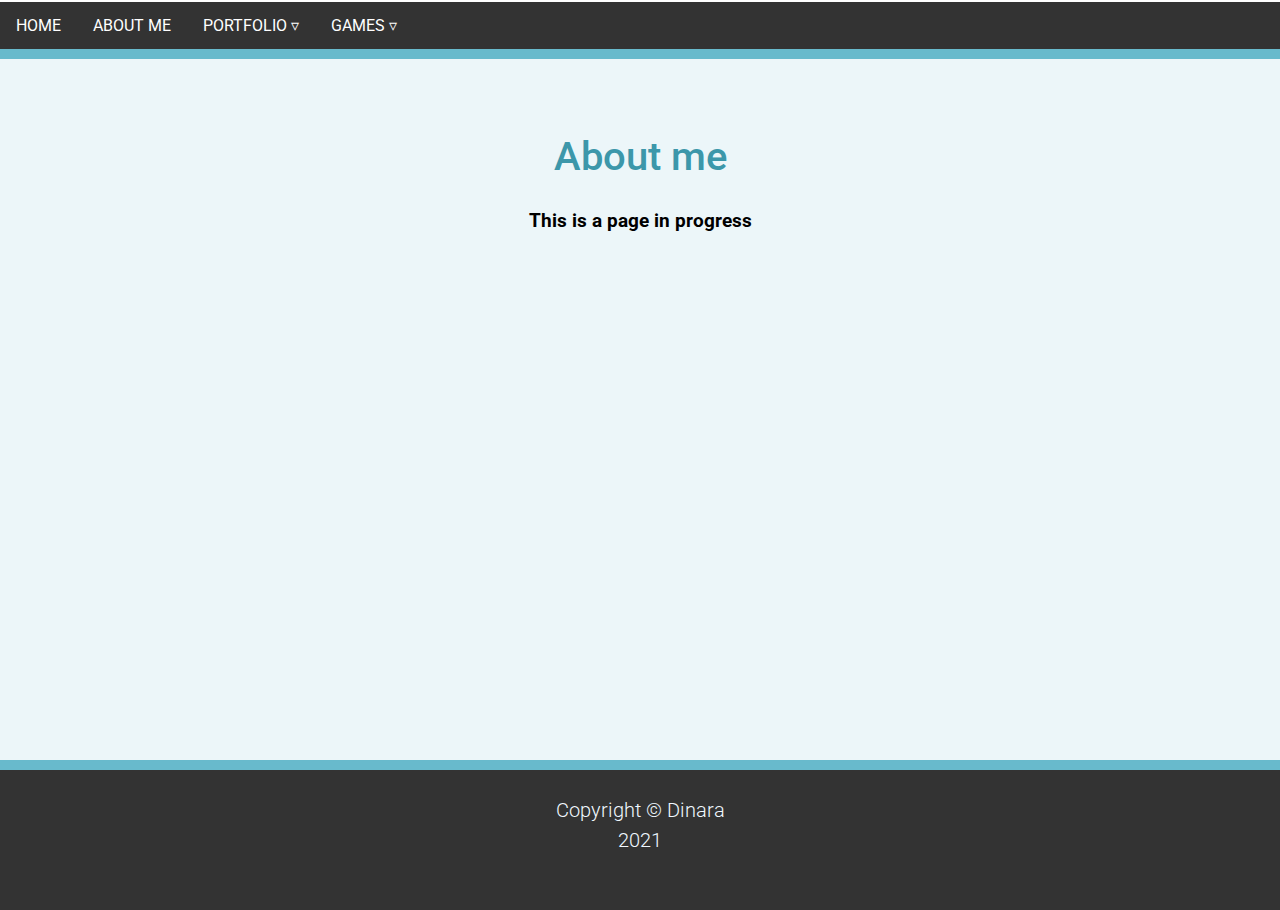
==== about.html @ 8afc5f9f "website portfolio" ====
<!DOCTYPE html>
<html>
<head>
	<meta charset="utf-8">
	<title>About me</title>
	<link rel="stylesheet" href="./css/style.css">
	<link rel="stylesheet" href="./css/about.css">
	<link rel="stylesheet" href="./css/animationCity.css">
	<link rel="stylesheet" href="./css/navbar.css">
	<link rel="shortcut icon" href="./favicon.ico" type="image/x-icon">
	<link href='https://fonts.googleapis.com/css?family=Source+Sans+Pro:900' rel='stylesheet' type='text/css'>
	<script src="./js/about.js" defer></script>

</head>
<body>

<div class="content">
	<div class="header">
		<div class="navbar">
			<a href="./index.html">Home</a>	
			<a href="./about.html">About me</a>	       
			<div class="subnav">
				<button class="subnavbtn">Portfolio ▿ </button>
				<div class="subnav-content">
					<a href="./graphich.html">GraphicDesign</a>
					<a href="./indesign.html">InDesign</a>
					<a href="./webdesign.html">WebDesign</a>
					<a href="./presentation.html">Presentation</a>
				</div>
			</div>
			<div class="subnav">
				<button class="subnavbtn">Games ▿</button>
				<div class="subnav-content">
					<a href="./guess.html">Guess the number</a>
					<a href="./word.html">Guess the word</a>
					<a href="./game.html">Minesweeper</a>
				</div>
			</div>
			</div>	
	</div>

	<div class="center">
		<h1>About me</h1>
			<div class="about">
				<div class="content-text">
					<h3>This is a page in progress</h3>
				</div>

<!-- 				<div class="text">
					<div class="eng-text"><p>On this page I will tell you about myself in German and Russian. To read the information in German click on 'DE' button, in Russian on 'RU' button.</p></div>		
					<div class="text-de">
						<h4>Ich heiße Dinara</h4>
						<p>Über mich: <br>
							Im Jahr 2003 habe ich zum ersten mal den Computer entdeckt. Es hat mein Interesse geweckt und so hat alles angefangen. 
							Ich beendete Grafikdesign Kurse und arbeitete in dem Bereich: <br>
							Ich erstellte Werbungbröschüren, Einladekarten und restaurierte alte Fotografien. 
							Ebenfalls nahm ich an einer Erstellung eines Illustrationsbuches teil.
							<br></p>
							<p>
							In 2015 habe ich Webdesign Kurse absolviert. Es hat mir gefallen, aber ich besaß ungenügend Wissen im Webprogammieren für eine vollständige Arbeit im WebDesign.
							<br></p> <p>
							In 2017 lerne ich als Fachinformatikerin (Systemintegration) viel über Netzwerk Verbindungen, die zum Internet System Netzwerk gehören. Programmieren war jedoch immer noch außerhalb meiner Kenntnisse.
							<br></p>
							<p>
							Endlich fand ich Programmierkurse, in 2020, wo ich Backend und Frontend kennenlernen durfte.
							Diese Website habe ich mit allen meinen grafikdesignerischen, web- und programmierenden Wissensgrundlagen erstellt.
							<br>
							</p>
							<p>
							Ich lade Sie herzlich ein meine Arbeiten anzuschauen und die Spiele auf meiner Seite zu spielen!
							<br>
							</p>
							<p>
							Viel Spaß!.
							<br>
							MfG.</p>
					</div>
				<div class="text-ru">
					<h4>Меня зовут Динара.</h4>
					<p>Расскажу немного о себе: <br>
					</p>
					<p>В 2003 году я впервые познакомилась с компьютером, мне стало интересно и я пошла дальше. Я закончила курсы график-дизайна и начала работать в этом направлении: разрабатывала дизайн рекламных брошюрок, пригласительных, а так же занималась реставрацией старых фотографий. Участвовала в разработке иллюстраций детской книжки.<br>
					</p><p>В 2015 году закончила курсы веб-дизайна. Мне понравилось работать в этом направлении, но мне недоставало знаний в области веб-программирования для полноценной работы в webDesign.
						<br></p><p>
						В 2017 году я пошла учиться на Fachinformatikerin (Systemintegration). Получила много знаний, касающихся системы интернет-соединений, но программирование так и осталось за бортом моих знаний!
					</p><p>
						Наконец в 2020 году (знаменательном году для всего мира!!!) я нашла курсы программирования, где изучила Backend и Frontend разработку!
						Этот сайт я создала, собрав все мои знания по графическому дизайну, веб-разработки и программированию.
						<br></p> <p>
						Приглашаю вас посмотреть мои работы и поиграть в игры на моем сайте!
						<br></p><p>
						Приятно вам времяпровождения!</p>
				</div>
				</div> -->
				
				<!-- <div class="my-photo">
					<div class="btn">
						<button id="en-btn">En</button><br>
						<button id="de-btn">DE</button><br>
						<button id="ru-btn">RU</button><br>
						<button id="reset-btn">Reset</button>
					</div>
					<div class="me"><img src="./img/aboutMe.png" alt="picture"></div>
					</div> -->
			</div>	
	</div>
</div>
<div class="footer">
	<p>Copyright &copy; Dinara</p><p>2021</p> 
</div>
</body>
</html>
---- css/style.css ----
@import url(https://fonts.googleapis.com/css?family=Roboto:400,100,100italic,300,300italic,400italic,500,500italic,700,700italic,900,900italic);

* {
    margin: 0;
    padding: 0;
    box-sizing: border-box;
}

body, html {
    background-color: #ecf6f9;
    font-family: 'Roboto', sans-serif;
    overflow: auto;
}

.center {
    position: relative;
    max-width: 70%;
    margin: 0 auto;
    display: flex;
    flex-direction: column;
    align-items: center;
    padding-top: 70px;
}

.center img {
    margin: 0 auto;
}

.center-home{
    position: relative;
    max-width: 70%;
    margin: 0 auto;
    display: flex;
    flex-direction: column;
    align-items: center;
    padding-top: 70px;
    margin-bottom: -100px;
    _background-color: #fff;
}
.center-home img{
    width: 100%;    
}

.content {
    min-width: 1000px;
    _height: 91vh;
    margin: 0 auto;
    min-height: calc(100vh - 140px);
}

.content h1 {
    width: 100%;
    text-align: center;
    color: #3c97aa;
    font-size: 40px;
    font-weight: 500;
    margin-top: 63px;
    margin-bottom: 10px;
}
.content b{
    font-size: 25px;
    _font-style: italic;
    color: #348292;
}

.content .box_text {
    width: 80%;
    margin-bottom: 100px;
}

.content .box #infoText p{
    padding: 10px;
}

.content .box_text,
.box_choice p {
    color: #242424;
    font-size: 22px;
    font-weight: 300;
    text-align: center;
    margin-bottom: 30px;
    line-height: 40px;
}

.content .box_choice p {
    font-weight: 400;
    color: #21555f
}

.games {
    display: flex;
    justify-content: space-between;
}

.game_btn {
    width: 90px;
    height: 90px;
    border-radius: 10%;
    background-color: #3c97aa;
    display: flex;
    align-items: center;
    justify-content: center;
    transition: border 0.2s ease;
}

.content .box_choice a {
    color: #fff;
    font-size: 15px;
    font-weight: 300;
    text-align: center;
    text-decoration: none;
}

.games a:hover .game_btn {
    border: 6px solid #9fd3df;
}

.content .box_choice {
    margin-bottom: 50px;
}

.content .box {
    min-height: 500px;
    margin: 0 auto;
    text-align: center;
}

.content .box p {
    color: #242424;
    font-size: 24px;
    font-weight: 300;
    text-align: center;
    margin-top: 25px;
    margin-bottom: 25px;
}

.content .box input {
    display: block;
    border: 1px solid #3c97aa;
    background-color: #fff;
    width: 457px;
    height: 34px;
    padding-left: 10px;
    font-size: 20px;
    font-weight: 200;
    margin: 0px auto 12px;
}

.content .box select {
    display: inline-block;
    border: 1px solid #3c97aa;
    background-color: #fff;
    width: 90px;
    height: 34px;
    padding-left: 10px;
    font-size: 16px;
    font-weight: 200;
    margin: 0px auto;
}

.content .box a {
    display: block;
    width: fit-content;
    background-color: #68bacc;
    color: #ffffff;
    font-size: 22px;
    font-weight: 300;
    text-align: center;
    text-decoration: none;
    margin: 30px auto 0;
    padding: 12px 20px;
    border-radius: 5px;
}

.content .box a:hover {
    background-color: #3c97aa;
}
#selectBox{
    margin: 0 auto;
    text-align: center;
    font-size: 25px;
    padding-right: 50px;
}

#repeat {
    display: none;
}

.footer {
    background-color: #333;
    border-top: 10px solid #68bacc;
    width: 100%;
    height: 150px;
    text-align: center;
    color: aliceblue;
    font-size: 20px;
    font-weight: 300;
    line-height: 30px;
    padding-top: 25px;
}

.hide {
    display: none !important;
}

.show {
    display: block !important;
}

.beginBox{
    display: none;   
}
.wrapper
{
    width: 600px;
    height: 800px;
    margin: 0 auto;
    _margin-top: 50px;
    _border: 1px solid black;
}
#showBox{
    display: flex;
}
#info{
    margin: 30px 10px;
}
#language{
    display: grid;
    grid-template-columns: 49% 49%;
    text-align: center;
    gap: 5px;
}
label{
    text-align: left;
    font-size: 20px;
    font-weight: 500;
    padding-top: 5px;
    color: #3c97aa;
}
#eng{
    transform: scale(0.7);
    grid-column: 1;
    justify-self: baseline; 
}
#rus{
    transform: scale(0.7);
    grid-column: 1;
    grid-row: 2;
    justify-self: baseline;
}
#de{
    transform: scale(0.7);
    grid-column: 1;
    grid-row: 3;
    justify-self: baseline;
}
#wordState{
    font-size: 30px;
    font-weight: 500;
    color: red;
}
#wordState span{
    color: rgb(97, 96, 96);
    font-size: 25px;
}
#message{
    font-weight: 400;
}
.lost{
    color: red !important;
    font-weight: 500 !important;
}

.banner{
    width: 100%;
    height: 100px;
    background-color: #3c97aa;
}
.center-web{
    width: 100%;
}

.web-sites{
    width: 100%;
    
}
.web-sites img{
    width: 300px;
    _display: block;
}
.web-sites h3{
    color: cadetblue;
    font-size: 28px;
    font-weight: 500;
    padding: 10px 0;
}

.row-web{
    display: flex;
    justify-content: space-around;
    flex-wrap: wrap;
    margin: 10px auto;
}
.pictures{
    margin: 20px;
}

.pictures a{
    _display: block;
}
---- css/about.css ----
.about{
    width: 100%;
    _border: 1px solid black;
    display: flex;
    margin: 20px auto;
    justify-content: center;
    _background: url('../img/paper-notepad-notebook.png')no-repeat;
    _background-size: cover;
}
.my-photo{
    width: 39%;
    _height: 50px;
    _border: 1px solid black;
    _background-color: aliceblue;
}
.text-about{
    font-family: 'Source Sans Pro', Arial, sans-serif;
    text-transform: uppercase;
    color: white;
    text-align: right;
    letter-spacing: -3px;
    padding: 50px;
}
.text-about h2{
    font-size: 40px;
    position: relative;
    font-weight: bold;
    cursor: pointer;
}
.superShadow{
    text-shadow:0 1px 0 hsl(174,5%,80%),
                0 2px 0 hsl(174,5%,75%),
                0 3px 0 hsl(174,5%,70%),
                0 4px 0 hsl(174,5%,66%),
                0 5px 0 hsl(174,5%,64%),
                0 6px 0 hsl(174,5%,62%),
                0 7px 0 hsl(174,5%,61%),
                0 8px 0 hsl(174,5%,60%),
                0 0 5px rgba(0,0,0,.05),
                0 1px 3px rgba(0,0,0,.2),
                0 3px 5px rgba(0,0,0,.2),
                0 5px 10px rgba(0,0,0,.2),
                0 10px 10px rgba(0,0,0,.2),
                0 20px 20px rgba(0,0,0,.3);
}

strong{
    font-size:70px;
}
.content-text{
    width: 60%;
    text-align: center;
    _border: 1px solid black;
}
.text{
    width: 60%;
    _background-color: rgb(247, 248, 250);
    _border: 5px solid rgba(95, 158, 160, 0.507);
    _border-radius: 5px 5px 0 0;
    background: url('../img/notepad.png')no-repeat;
    background-size: 100%;
    _height: 750px;
    font-size: 18px;
}
.text-de, .text-ru{
    width: 80%;
    padding: 70px 20px 15px 90px;
    margin: 10px;
    
}
.text-de h4, .text-ru h4{
    width: 50%;
    font-size: 20px;
    color: cadetblue;
    margin-top: 20px;
}
.text-de p, .text-ru p{
    margin: 20px 0;
}
.eng-text{
    width: 80%;
    font-size: 20px;
    padding: 20px;
    color: cadetblue;
    margin-top: 105px;
    margin-left: 90px;
    letter-spacing: 0.1em;
    line-height: 1.7;
}
.my-photo{
    width: 40%;
    display: flex;
    justify-content: space-between;
    _border: 1px solid black;
    position: relative;
}
/* .my-photo img{
    _display: block;
    _text-align: right;
    _margin: 10px;
    width: 390px;
    _padding-left: 50px;
    _border: 10px solid rgb(250, 250, 250);
    _background-color: rgba(255, 255, 255, 0.329);
    _box-shadow: 5px 5px 15px 5px rgba(187, 187, 187, 0.527);
} */
.me img{
    position: absolute;
    top: -20px;
    left: 50px;
    display: block;
    margin-top: 30px;
    width: 390px;
    _border: 1px solid black;
    z-index: 1;
}
.btn{
    width: 20%;
    margin-top: 105px;
    _border: 1px solid black
}

.btn button{
    width: 50px;
    height: 50px;
    border: 5px solid rgb(210, 211, 211);
    _background-color: rgba(95, 158, 160, 0.349);
    border-radius: 50%;
    margin: 1px 0;
    cursor: pointer;
}
.btn #en-btn{
    position: absolute;
    top: 13px;
    left: 157px;
    background-color: rgb(217, 217, 217);
    color: white;
    z-index: 2;
}
.btn #de-btn{
    position: absolute;
    top: 107px;
    left: 60px;
    background-color: rgb(217, 217, 217);
    color: white;
    z-index: 2;
}
.btn #ru-btn{
    position: absolute;
    top: 246px;
    left: 60px;
    background-color: rgb(217, 217, 217);
    color: rgb(252, 252, 252);
    z-index: 2;
}
.btn #reset-btn{
    position: absolute;
    top: 340px;
    left: 155px;
    background-color: rgb(217, 217, 217);
    color: rgb(252, 252, 252);
    z-index: 2;
} 
.btn #ru-btn:hover, .btn #de-btn:hover, .btn #en-btn:hover, .btn #reset-btn:hover{
    background-color: aliceblue;
    color: #000 !important;
}

.transition{
    animation: 3s show;
}
@keyframes show{
    0%{
    opacity:0;
    }
    100% {
    opacity:1;
    }
}

@media screen and (max-width: 1430px){
    .text-ru, .text-de{
        font-size: 16px;
    }
    .text-ru h4, .text-de h4{
        font-size: 18px;
    }
}
@media screen and (max-width: 1100px){
    .text-ru, .text-de{
        font-size: 12px;
    }
    .text-ru h4, .text-de h4{
        font-size: 15px;
    }
}
---- css/animationCity.css ----
/* Animation City */

.city{
    overflow: hidden;
    position: relative;
    width: 100%;
    padding-bottom: 46.25%;
    height: 0;
    top: -100px;
    _z-index: 1;
    _border: 1px solid black;
}
.city img{
    width: 100%;
    left: 0;
    top: 0;
    position: absolute;
    user-select: none;
    pointer-events: none;
}
.globous{
    position: relative; 
}
.globous img{
    width: 100%;
    animation: rotate 30s infinite linear; 
}
.auto{
    width: 120%;
    position: absolute;
    top: 55px;
    z-index: 999;
    _border: 1px solid black;
}
.auto img{
    width: 70%;
    margin: 0 auto;
    padding-left: 150px;
}

@keyframes rotate {
    0% {-webkit-transform: rotate(0deg);}
    100% {-webkit-transform: rotate(359deg);}
}
---- css/navbar.css ----
.header {
    width: 100%;
    min-width: 1000px;
    height: 94px;
    _background: #9fd3df;
    _border-bottom: 2px solid #fff;
    _border-top: 2px solid #fff;
    position: fixed;
    z-index: 9999;
}
.header img {
    width: 70px;
    float: left;
    padding: 5px 30px;
}
.header h1 {
    color: #fff;
    font-weight: 300;
    font-family: 'Montserrat', 'Jost', sans-serif;
    font-size: 50px;
    padding: 7px 40px;
}

.header h1 span {
    color: rgb(191, 226, 247);
    font-size: 25px;
    padding-left: 30px;

}

.header a {
    color: rgb(233, 233, 233);
    text-decoration: none;
}

.header a:hover {
    color: rgb(130, 203, 245);
}
.navbar {
    overflow: hidden;
    background-color: #333;
    text-transform: uppercase;
    border-bottom: 10px solid #68bacc;
    border-top: 2px solid #fff;
}

.navbar a {
    float: left;
    font-size: 16px;
    color: white;
    text-align: center;
    padding: 14px 16px;
    text-decoration: none;
}

.subnav {
    float: left;
    overflow: hidden;
    text-transform: uppercase;
}

.subnav .subnavbtn {
    font-size: 16px;
    border: none;
    outline: none;
    color: white;
    padding: 14px 16px;
    background-color: inherit;
    font-family: inherit;
    margin: 0;
    text-transform: uppercase;
}

.navbar a:hover,
.subnav:hover .subnavbtn {
    background-color: #9fd3df;
    color: #000;
    font-weight: 600;
}

.subnav-content {
    display: none;
    position: absolute;
    left: 0;
    background-color:#9fd3df;
    width: 100%;
    z-index: 999;
    padding-left: 1%;
}

.subnav-content a {
    float: left;
    color: white;
    text-decoration: none;
}

.subnav-content a:hover {
    background-color: #ecf6f9;
    color: black;
}

.subnav:hover .subnav-content {
    display: block;
}
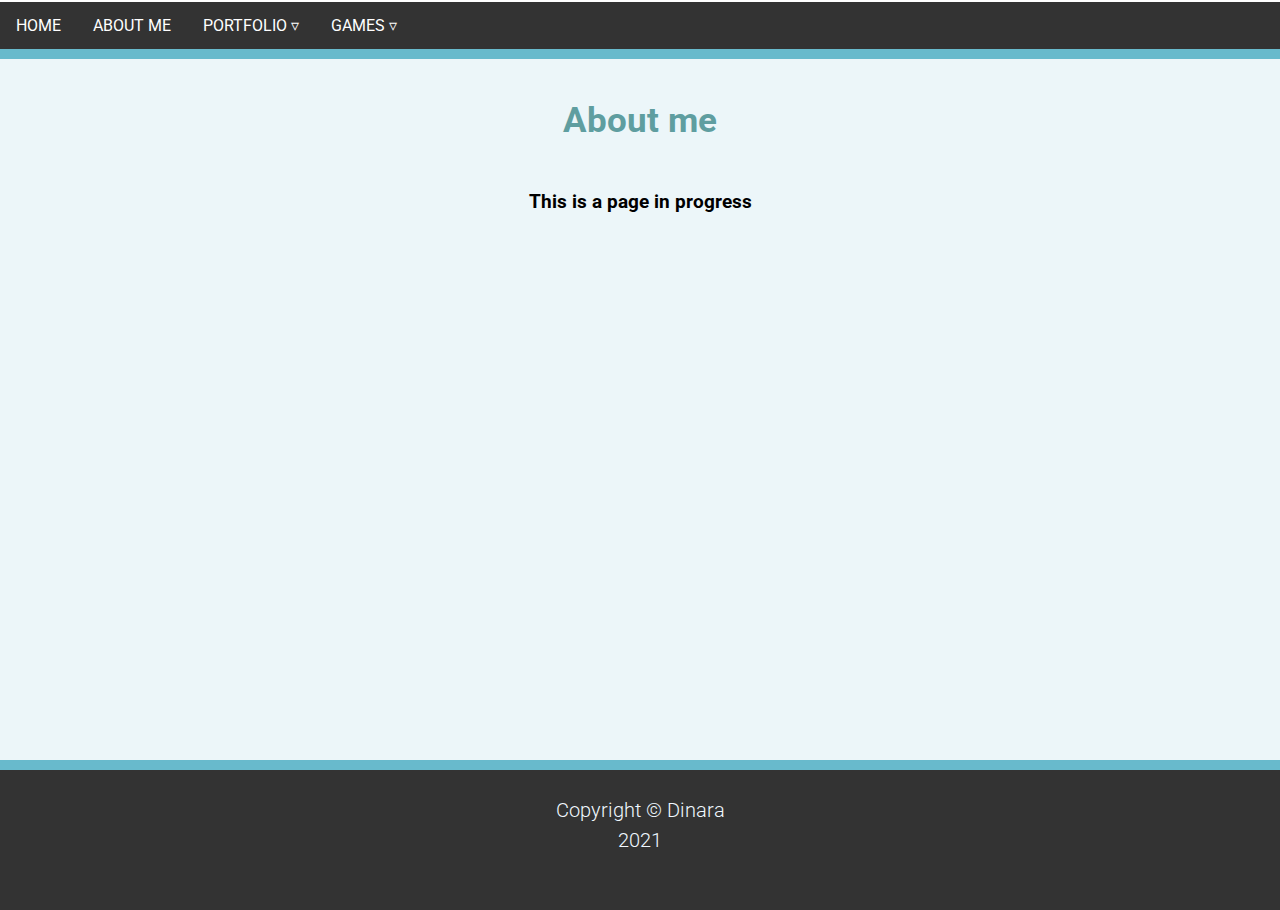
==== commit 61cbc71e: "update website" ====
--- a/about.html
+++ b/about.html
@@ -26,6 +26,7 @@
 					<a href="./indesign.html">InDesign</a>
 					<a href="./webdesign.html">WebDesign</a>
 					<a href="./presentation.html">Presentation</a>
+					<a href="./projects.html">Projects</a>
 				</div>
 			</div>
 			<div class="subnav">
@@ -39,8 +40,8 @@
 			</div>	
 	</div>
 
-	<div class="center">
-		<h1>About me</h1>
+	<div class="center-home">
+		<h2>About me</h2>
 			<div class="about">
 				<div class="content-text">
 					<h3>This is a page in progress</h3>
--- a/css/style.css
+++ b/css/style.css
@@ -36,9 +36,16 @@
     padding-top: 70px;
     margin-bottom: -100px;
     _background-color: #fff;
+    _background: url(./../img/background.png) no-repeat; 
+    _background-size: cover;
 }
 .center-home img{
-    width: 100%;    
+    width: 100%;  
+}
+.center-home h2{
+    color: cadetblue;
+    font-size: 35px;
+    margin: 30px 0;
 }
 
 .content {
@@ -52,10 +59,11 @@
     width: 100%;
     text-align: center;
     color: #3c97aa;
-    font-size: 40px;
-    font-weight: 500;
+    font-size: 60px;
+    font-weight: 700;
     margin-top: 63px;
     margin-bottom: 10px;
+    text-shadow: 2px 2px 2px rgba(0, 0, 0, 0.541);
 }
 .content b{
     font-size: 25px;
@@ -64,7 +72,7 @@
 }
 
 .content .box_text {
-    width: 80%;
+    width: 50%;
     margin-bottom: 100px;
 }
 
@@ -293,6 +301,7 @@
     font-size: 28px;
     font-weight: 500;
     padding: 10px 0;
+    text-align: center;
 }
 
 .row-web{
--- a/css/animationCity.css
+++ b/css/animationCity.css
@@ -1,4 +1,8 @@
 /* Animation City */
+.content-home{
+    background: url(./../img/cityBG.png) no-repeat; 
+    background-size: cover;
+}
 
 .city{
     overflow: hidden;
